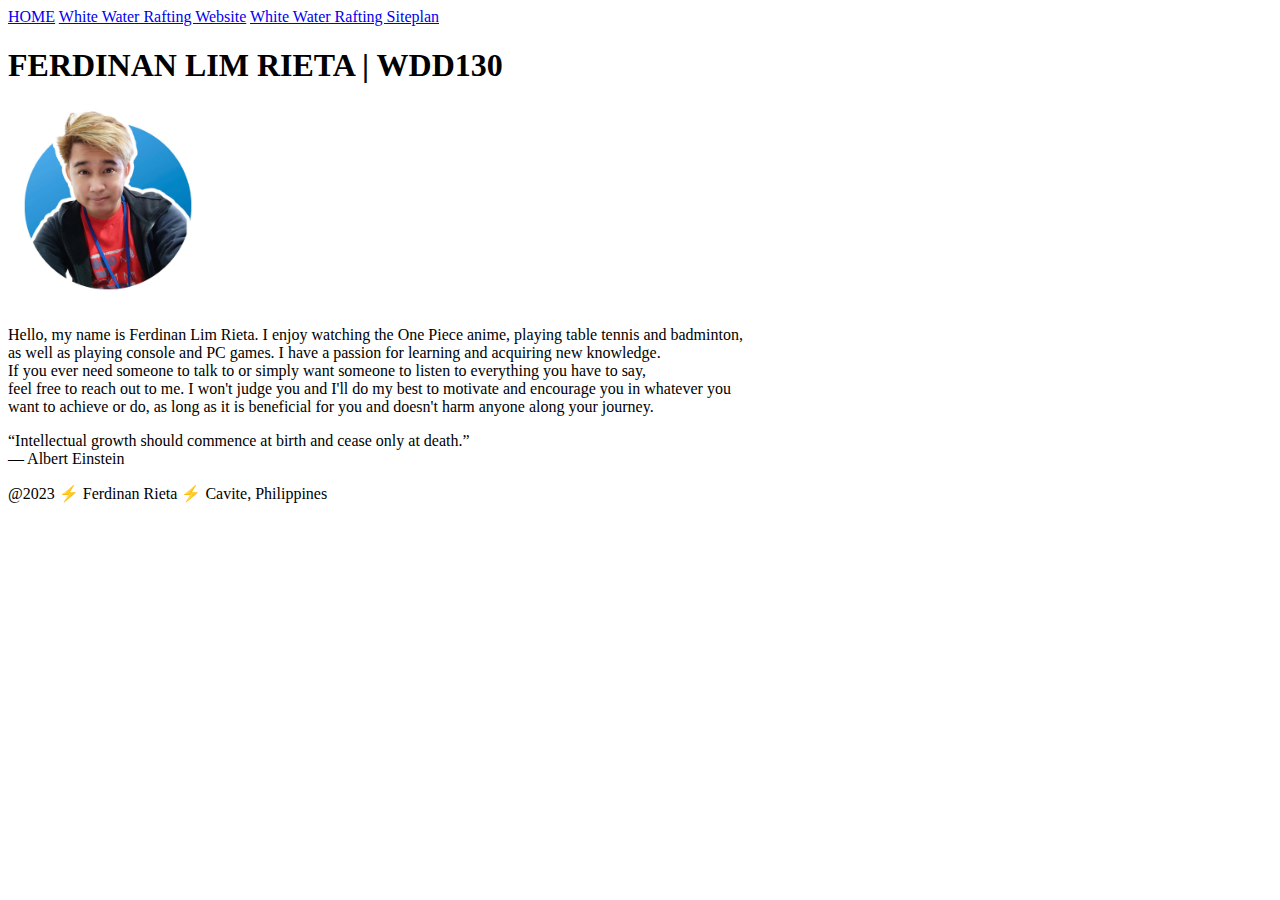
==== index.html @ d372969d "CSS update" ====
<!DOCTYPE html>
<html lang="en-US">
<head>
 <meta charset="utf-8">
 <meta name="viewport" content="width=device-width,initial-scale=1.0">
 <title>FERDINAN LIM RIETA | WDD 130</title>
 <link rel="stylesheet" href="styles/styles.css">
</head>
<body>
    <header>
        <nav>
            <a href="#">HOME</a>
            <a href="wwr/">White Water Rafting Website</a>
            <a href="wwr/site-plan-rafting.html">White Water Rafting Siteplan</a>
        </nav>
    </header>
    <main>
        <h1>FERDINAN LIM RIETA | WDD130</h1>
        <img src="images\profile.jpg" alt="Hello I'm Ferdinan" width="200">
        <p>Hello, my name is Ferdinan Lim Rieta. I enjoy watching the One Piece anime, playing table tennis and badminton,<br> as well as playing console and PC games. I have a passion for learning and acquiring new knowledge.<br>If you ever need someone to talk to or simply want someone to listen to everything you have to say,<br> feel free to reach out to me. I won't judge you and I'll do my best to motivate and encourage you in whatever you <br>want to achieve or do, as long as it is beneficial for you and doesn't harm anyone along your journey.</p>
        <p>“Intellectual growth should commence at birth and cease only at death.” <br>― Albert Einstein</p>
    </main>
    <footer>
        <p>@2023 ⚡ Ferdinan Rieta ⚡ Cavite, Philippines</p>
    </footer>
</body>
</html>
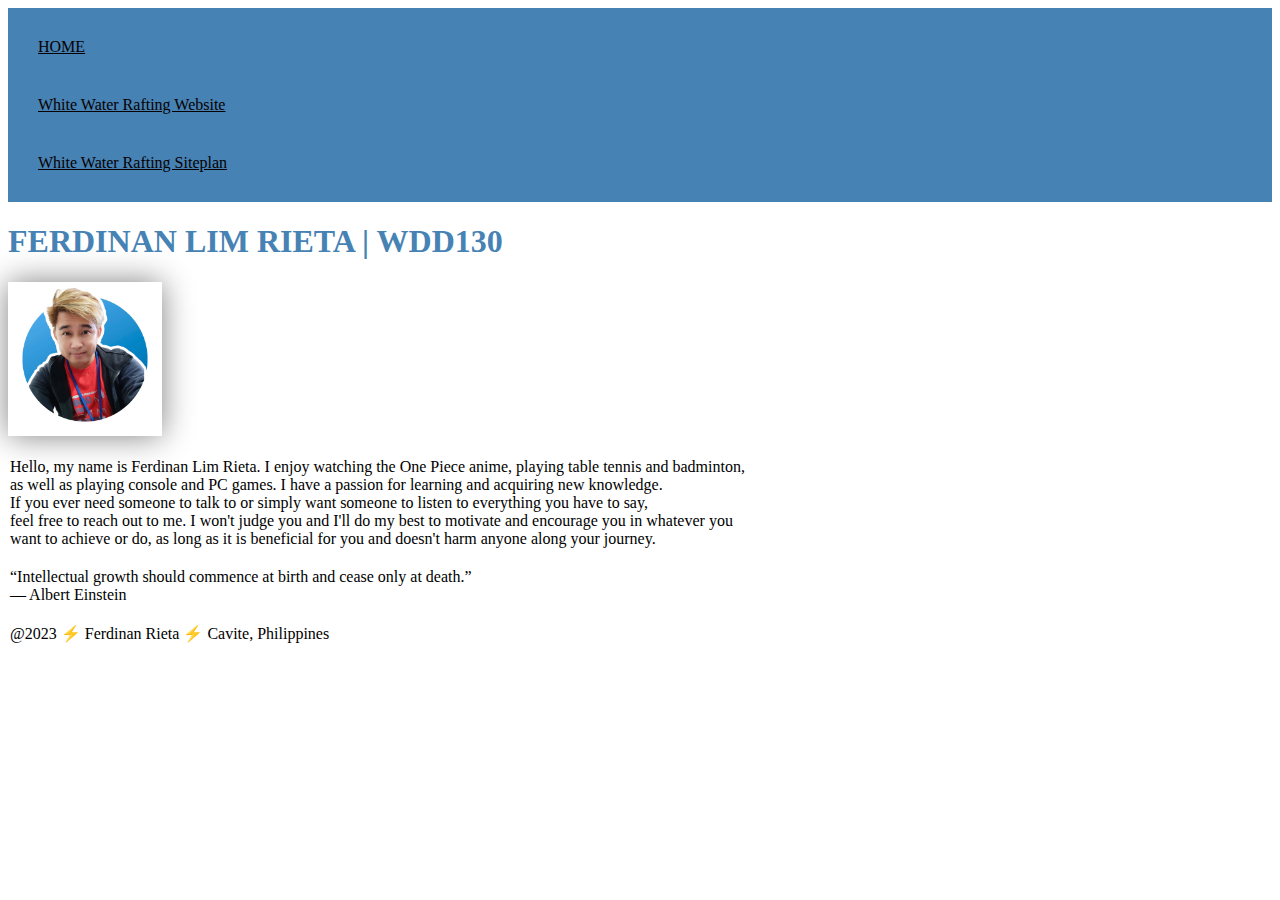
==== commit fcb68cf7: "BACKSLACH" ====
--- a/index.html
+++ b/index.html
@@ -1,10 +1,10 @@
 <!DOCTYPE html>
 <html lang="en-US">
 <head>
+ <link rel="stylesheet" href="styles/styles.css">
  <meta charset="utf-8">
  <meta name="viewport" content="width=device-width,initial-scale=1.0">
  <title>FERDINAN LIM RIETA | WDD 130</title>
- <link rel="stylesheet" href="styles/styles.css">
 </head>
 <body>
     <header>
@@ -16,7 +16,7 @@
     </header>
     <main>
         <h1>FERDINAN LIM RIETA | WDD130</h1>
-        <img src="images\profile.jpg" alt="Hello I'm Ferdinan" width="200">
+        <img src="images/profile.jpg" alt="Hello I'm Ferdinan" width="200">
         <p>Hello, my name is Ferdinan Lim Rieta. I enjoy watching the One Piece anime, playing table tennis and badminton,<br> as well as playing console and PC games. I have a passion for learning and acquiring new knowledge.<br>If you ever need someone to talk to or simply want someone to listen to everything you have to say,<br> feel free to reach out to me. I won't judge you and I'll do my best to motivate and encourage you in whatever you <br>want to achieve or do, as long as it is beneficial for you and doesn't harm anyone along your journey.</p>
         <p>“Intellectual growth should commence at birth and cease only at death.” <br>― Albert Einstein</p>
     </main>
--- a/styles/styles.css
+++ b/styles/styles.css
@@ -0,0 +1,22 @@
+nav {
+    background-color:steelblue;
+    padding: 10px;
+}
+nav a {
+    color: rgb(6, 0, 0);
+    display: block;
+    padding: 20px;
+}
+h1 {
+    color:steelblue;
+}
+img {
+    width: 150px;
+    height:auto;
+    border: 1px;
+    padding: 2px;
+    box-shadow: 0 0 30px gray;
+}
+p {
+    padding: 2px;
+}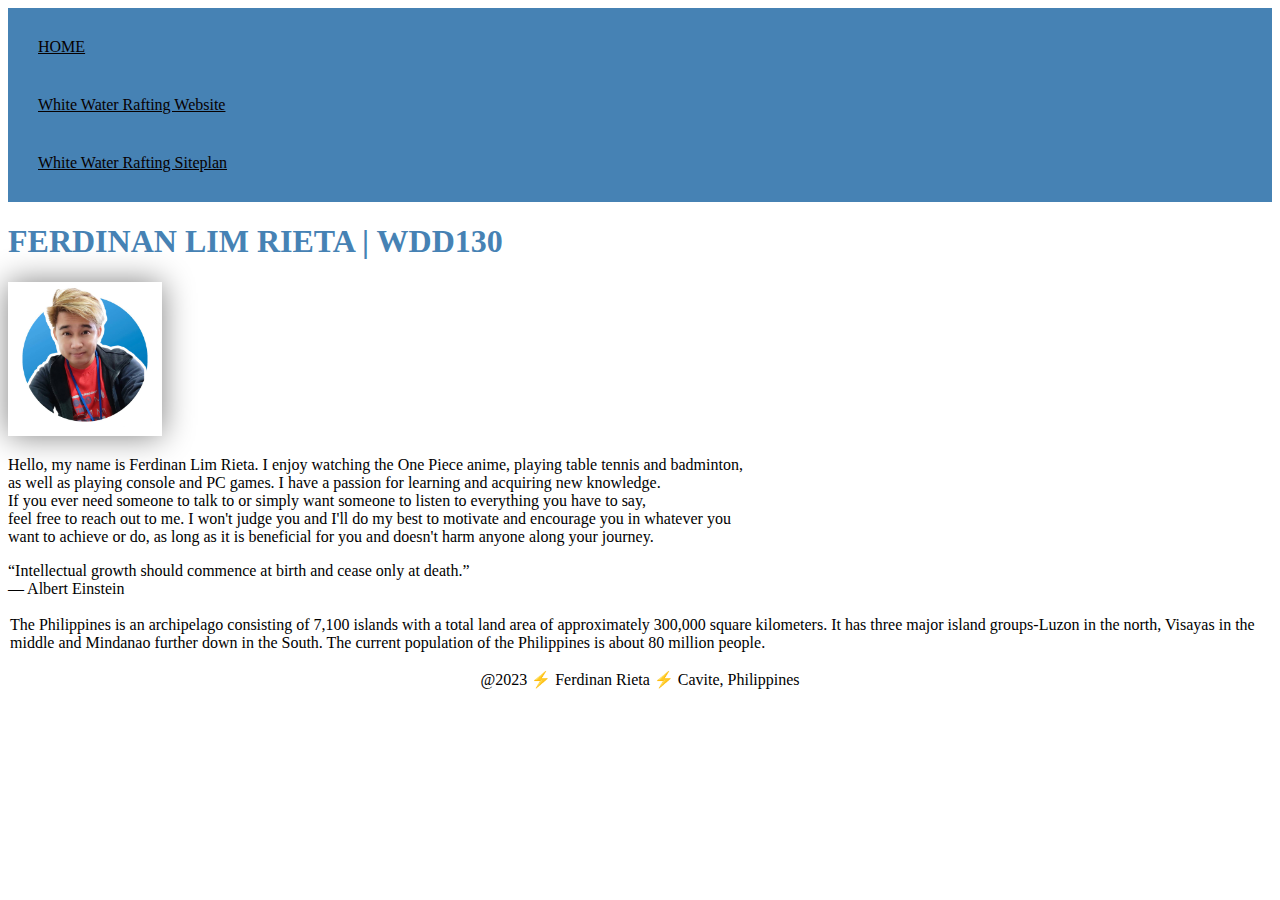
==== commit 87da4104: "update css and index" ====
--- a/index.html
+++ b/index.html
@@ -4,6 +4,8 @@
  <link rel="stylesheet" href="styles/styles.css">
  <meta charset="utf-8">
  <meta name="viewport" content="width=device-width,initial-scale=1.0">
+ <meta name="description" content="My Profile website">
+    <meta name="author" content="Ferdinan Rieta">
  <title>FERDINAN LIM RIETA | WDD 130</title>
 </head>
 <body>
@@ -20,6 +22,9 @@
         <p>Hello, my name is Ferdinan Lim Rieta. I enjoy watching the One Piece anime, playing table tennis and badminton,<br> as well as playing console and PC games. I have a passion for learning and acquiring new knowledge.<br>If you ever need someone to talk to or simply want someone to listen to everything you have to say,<br> feel free to reach out to me. I won't judge you and I'll do my best to motivate and encourage you in whatever you <br>want to achieve or do, as long as it is beneficial for you and doesn't harm anyone along your journey.</p>
         <p>“Intellectual growth should commence at birth and cease only at death.” <br>― Albert Einstein</p>
     </main>
+    <aside>
+        <p>The Philippines is an archipelago consisting of 7,100 islands with a total land area of approximately 300,000 square kilometers. It has three major island groups-Luzon in the north, Visayas in the middle and Mindanao further down in the South. The current population of the Philippines is about 80 million people.</p>
+    </aside>
     <footer>
         <p>@2023 ⚡ Ferdinan Rieta ⚡ Cavite, Philippines</p>
     </footer>
--- a/styles/styles.css
+++ b/styles/styles.css
@@ -10,7 +10,7 @@
 h1 {
     color:steelblue;
 }
-img {
+main img {
     width: 150px;
     height:auto;
     border: 1px;
@@ -18,5 +18,13 @@
     box-shadow: 0 0 30px gray;
 }
 p {
+    padding: 0;
+}
+aside p {
     padding: 2px;
+}
+footer p {
+    margin-top: 1px;
+    border-top: 1px;
+    text-align: center;
 }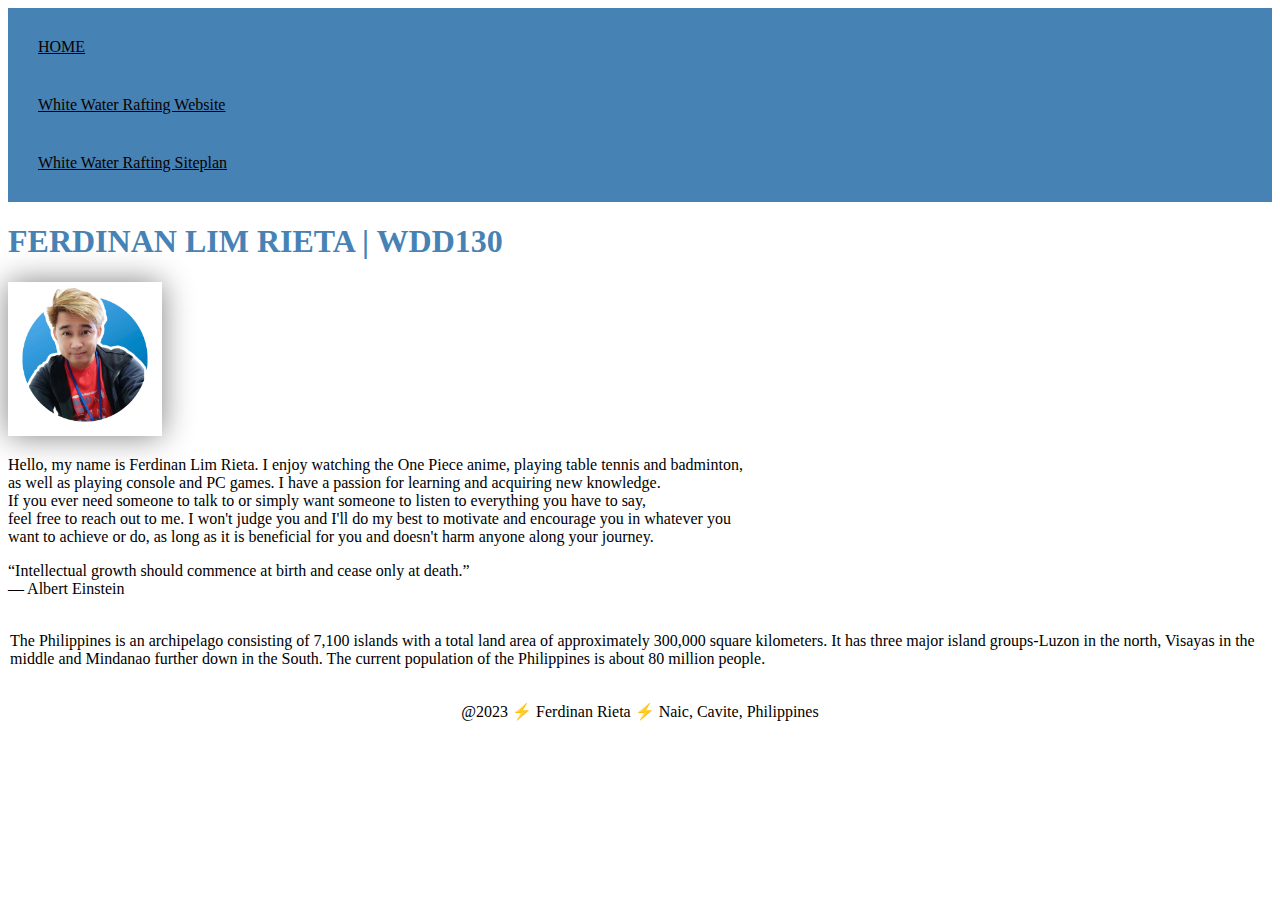
==== commit ae18a5e9: "footer" ====
--- a/index.html
+++ b/index.html
@@ -26,7 +26,7 @@
         <p>The Philippines is an archipelago consisting of 7,100 islands with a total land area of approximately 300,000 square kilometers. It has three major island groups-Luzon in the north, Visayas in the middle and Mindanao further down in the South. The current population of the Philippines is about 80 million people.</p>
     </aside>
     <footer>
-        <p>@2023 ⚡ Ferdinan Rieta ⚡ Cavite, Philippines</p>
+        <p>@2023 ⚡ Ferdinan Rieta ⚡ Naic, Cavite, Philippines</p>
     </footer>
 </body>
 </html>--- a/styles/styles.css
+++ b/styles/styles.css
@@ -20,10 +20,10 @@
 p {
     padding: 0;
 }
-aside p {
+aside {
     padding: 2px;
 }
-footer p {
+footer {
     margin-top: 1px;
     border-top: 1px;
     text-align: center;
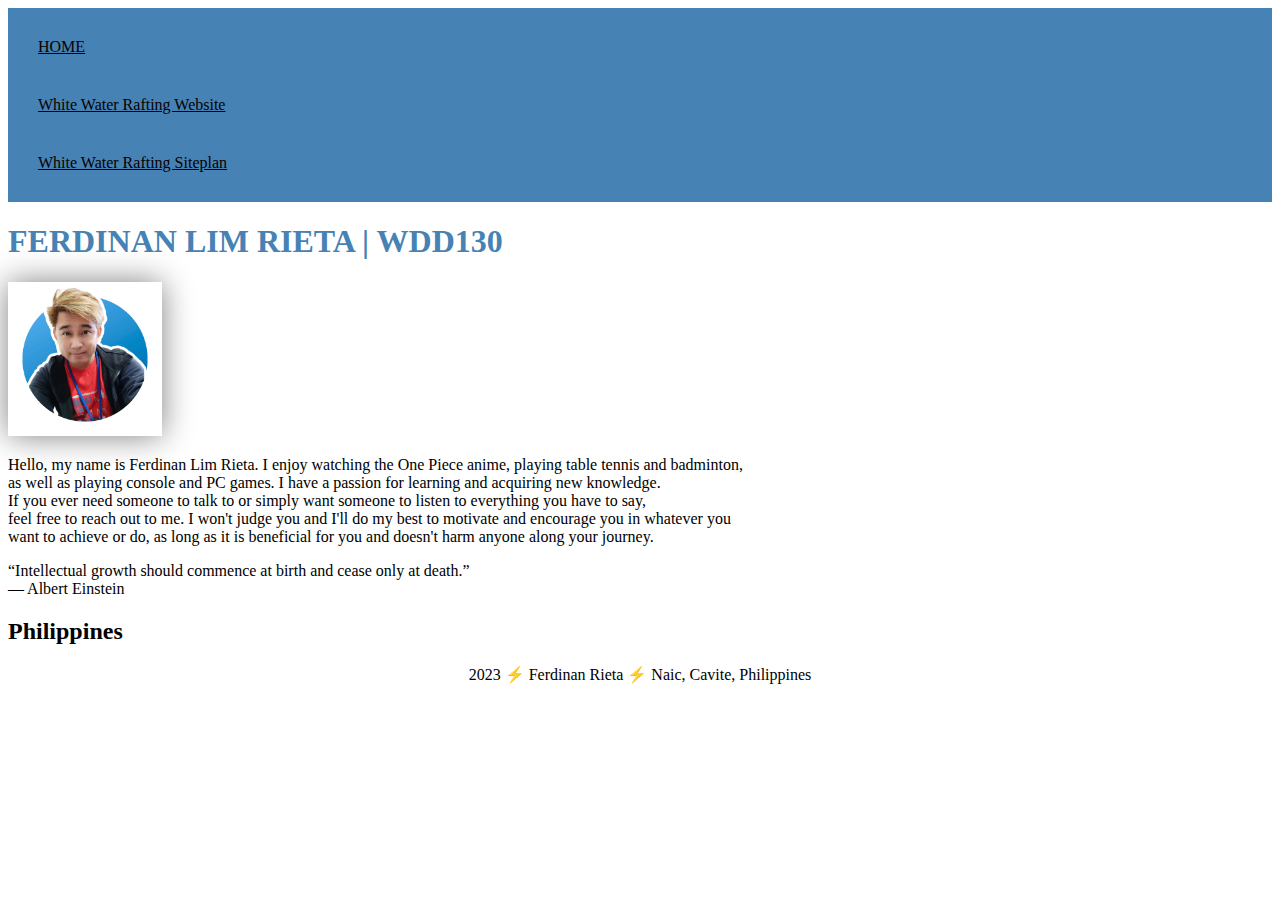
==== commit 8d4ad99b: "Update" ====
--- a/index.html
+++ b/index.html
@@ -23,10 +23,10 @@
         <p>“Intellectual growth should commence at birth and cease only at death.” <br>― Albert Einstein</p>
     </main>
     <aside>
-        <p>The Philippines is an archipelago consisting of 7,100 islands with a total land area of approximately 300,000 square kilometers. It has three major island groups-Luzon in the north, Visayas in the middle and Mindanao further down in the South. The current population of the Philippines is about 80 million people.</p>
+        <h2>Philippines</h2>
     </aside>
     <footer>
-        <p>@2023 ⚡ Ferdinan Rieta ⚡ Naic, Cavite, Philippines</p>
+        <p>2023 ⚡ Ferdinan Rieta ⚡ Naic, Cavite, Philippines</p>
     </footer>
 </body>
 </html>--- a/styles/styles.css
+++ b/styles/styles.css
@@ -20,10 +20,20 @@
 p {
     padding: 0;
 }
-aside {
+aside h1 {
     padding: 2px;
 }
-footer {
+aside p {
+    padding: 2px;
+}
+aside img {
+    width: 150px;
+    height:auto;
+    border: 1px;
+    padding: 2px;
+    box-shadow: 0 0 30px gray;
+}
+footer p {
     margin-top: 1px;
     border-top: 1px;
     text-align: center;
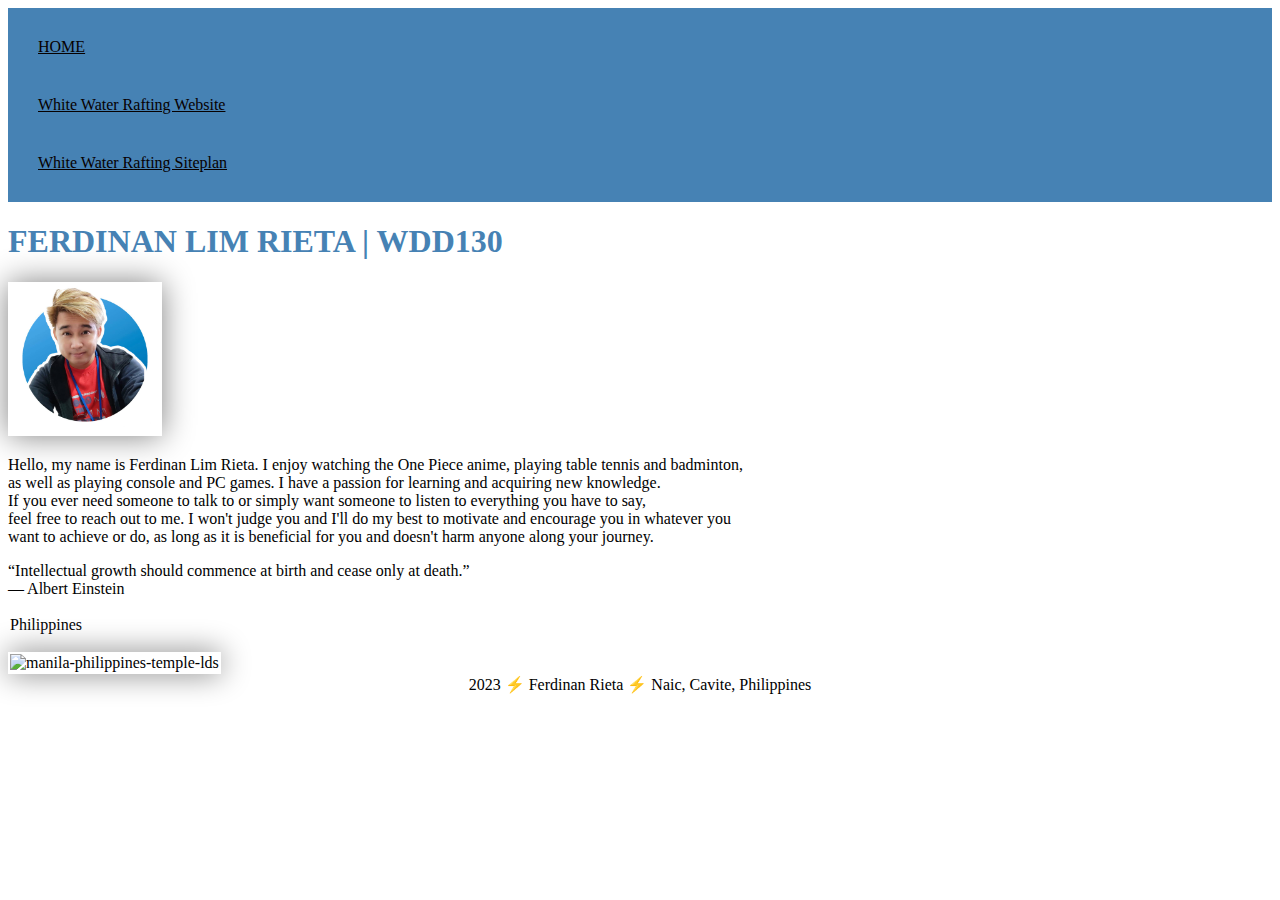
==== commit fc704be3: "modified:   index.html" ====
--- a/index.html
+++ b/index.html
@@ -5,7 +5,7 @@
  <meta charset="utf-8">
  <meta name="viewport" content="width=device-width,initial-scale=1.0">
  <meta name="description" content="My Profile website">
-    <meta name="author" content="Ferdinan Rieta">
+ <meta name="author" content="Ferdinan Rieta">
  <title>FERDINAN LIM RIETA | WDD 130</title>
 </head>
 <body>
@@ -23,7 +23,8 @@
         <p>“Intellectual growth should commence at birth and cease only at death.” <br>― Albert Einstein</p>
     </main>
     <aside>
-        <h2>Philippines</h2>
+        <p>Philippines</p>
+        <img src="https://content.churchofjesuschrist.org/templesldsorg/bc/Temples/photo-galleries/manila-philippines/1280x800/manila-philippines-temple-lds-919379-wallpaper.jpg" alt="manila-philippines-temple-lds" width="200">
     </aside>
     <footer>
         <p>2023 ⚡ Ferdinan Rieta ⚡ Naic, Cavite, Philippines</p>
